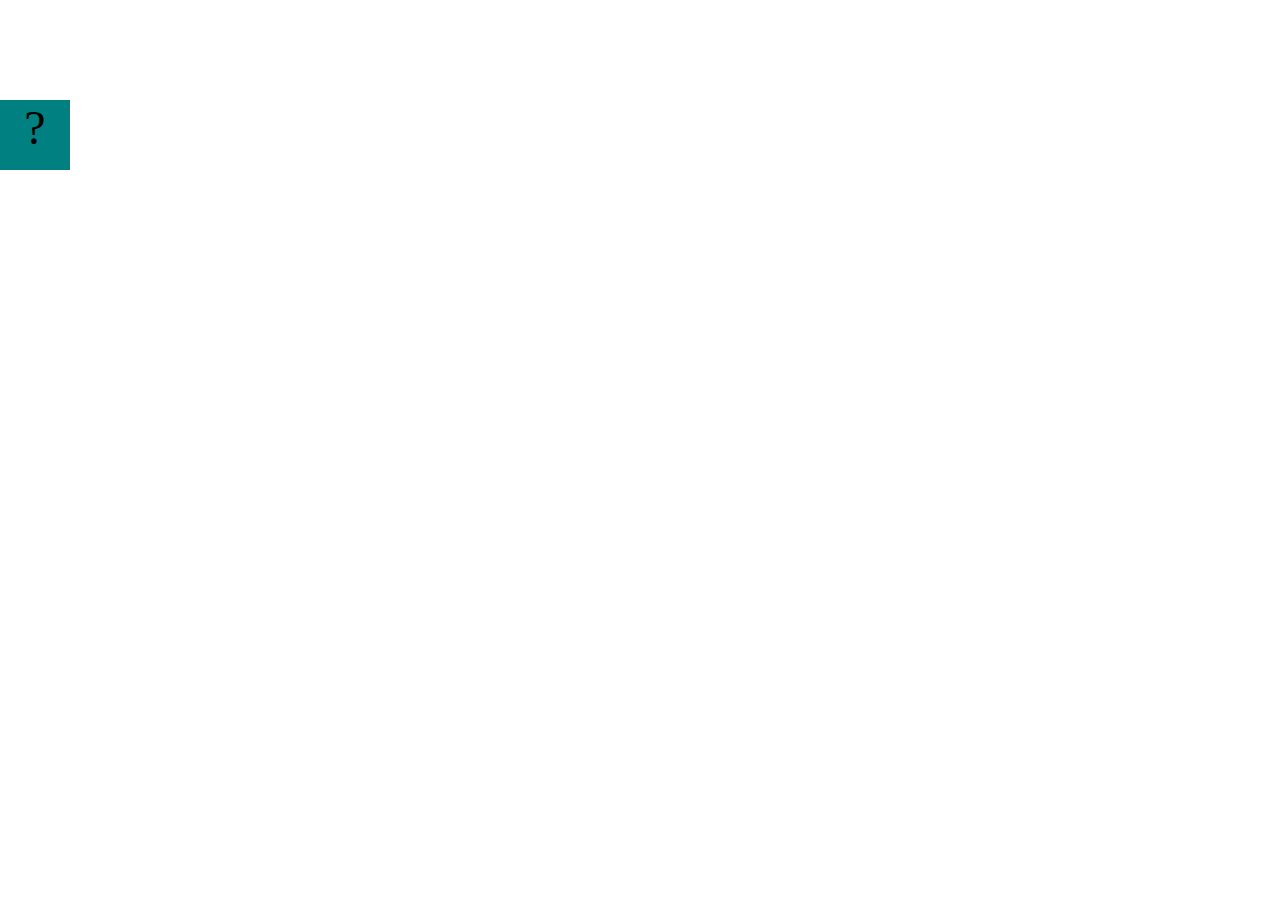
==== projects/bouncing-box/index.html @ cb19df04 "Initial commit" ====
<!DOCTYPE html>
<html>
<head>
	<meta charset="utf-8">
	<title>Bouncing Box</title>
	<script src="jquery.min.js"></script>
	<style>
		.box {
			width: 70px;
			height: 70px;
			background-color: teal;
			font-size: 300%;
			text-align: center;
			user-select: none;
			display: block;
			position: absolute;
			top: 100px;
			left: 0px;  /* <--- Change me! */
		}
		.board{
			height: 100vh;
		}
	</style>
	<!-- 	<script src="//cdnjs.cloudflare.com/ajax/libs/jquery/2.1.1/jquery.min.js"></script> -->

</head>
<body class="board">
	<!-- HTML for the box -->
	<div class="box">?</div>

	<script>
		(function(){
			'use strict'
			/* global jQuery */

			//////////////////////////////////////////////////////////////////
			/////////////////// SETUP DO NOT DELETE //////////////////////////
			//////////////////////////////////////////////////////////////////
			
			var box = jQuery('.box');	// reference to the HTML .box element
			var board = jQuery('.board');	// reference to the HTML .board element
			var boardWidth = board.width();	// the maximum X-Coordinate of the screen

			// Every 50 milliseconds, call the update Function (see below)
			setInterval(update, 50);
			
			// Every time the box is clicked, call the handleBoxClick Function (see below)
			box.on('click', handleBoxClick);

			// moves the Box to a new position on the screen along the X-Axis
			function moveBoxTo(newPositionX) {
				box.css("left", newPositionX);
			}

			// changes the text displayed on the Box
			function changeBoxText(newText) {
				box.text(newText);
			}

			//////////////////////////////////////////////////////////////////
			/////////////////// YOUR CODE BELOW HERE /////////////////////////
			//////////////////////////////////////////////////////////////////
			
			// TODO 2 - Variable declarations 
			

			
			/* 
			This Function will be called 20 times/second. Each time it is called,
			it should move the Box to a new location. If the box drifts off the screen
			turn it around! 
			*/
			function update() {
				

			};

			/* 
			This Function will be called each time the box is clicked. Each time it is called,
			it should increase the points total, increase the speed, and move the box to
			the left side of the screen.
			*/
			function handleBoxClick() {
				


			};
		})();
	</script>
</body>
</html>
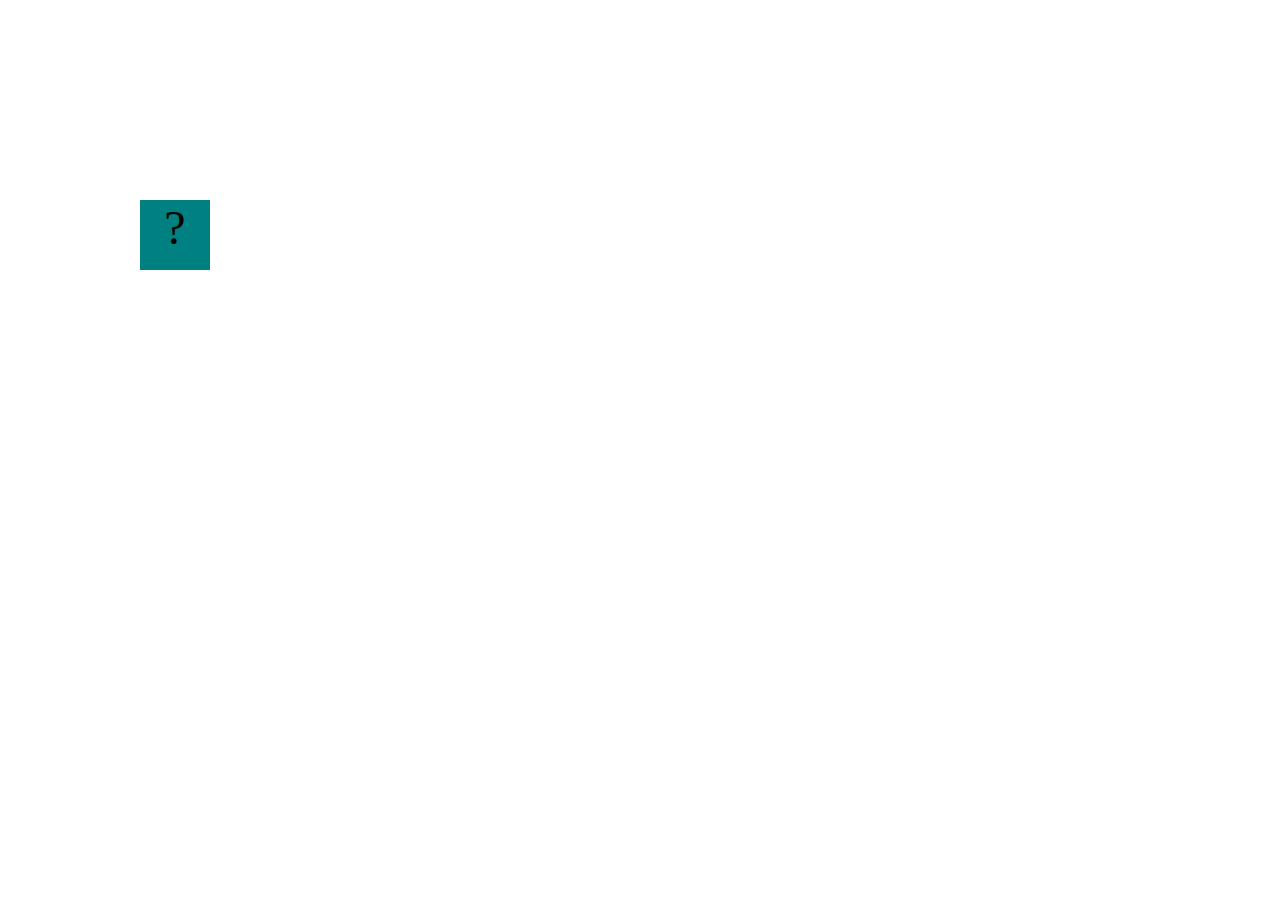
==== commit 1125b158: "add bouncing box" ====
--- a/projects/bouncing-box/index.html
+++ b/projects/bouncing-box/index.html
@@ -1,5 +1,6 @@
 <!DOCTYPE html>
 <html>
+
 <head>
 	<meta charset="utf-8">
 	<title>Bouncing Box</title>
@@ -14,36 +15,39 @@
 			user-select: none;
 			display: block;
 			position: absolute;
-			top: 100px;
-			left: 0px;  /* <--- Change me! */
+			top: 200px;
+			left: 400px;
+			/* <--- Change me! */
 		}
-		.board{
+
+		.board {
 			height: 100vh;
 		}
 	</style>
 	<!-- 	<script src="//cdnjs.cloudflare.com/ajax/libs/jquery/2.1.1/jquery.min.js"></script> -->
 
 </head>
+
 <body class="board">
 	<!-- HTML for the box -->
 	<div class="box">?</div>
 
 	<script>
-		(function(){
+		(function () {
 			'use strict'
 			/* global jQuery */
 
 			//////////////////////////////////////////////////////////////////
 			/////////////////// SETUP DO NOT DELETE //////////////////////////
 			//////////////////////////////////////////////////////////////////
-			
+
 			var box = jQuery('.box');	// reference to the HTML .box element
 			var board = jQuery('.board');	// reference to the HTML .board element
 			var boardWidth = board.width();	// the maximum X-Coordinate of the screen
 
 			// Every 50 milliseconds, call the update Function (see below)
 			setInterval(update, 50);
-			
+
 			// Every time the box is clicked, call the handleBoxClick Function (see below)
 			box.on('click', handleBoxClick);
 
@@ -60,19 +64,29 @@
 			//////////////////////////////////////////////////////////////////
 			/////////////////// YOUR CODE BELOW HERE /////////////////////////
 			//////////////////////////////////////////////////////////////////
-			
+
 			// TODO 2 - Variable declarations 
-			
+			var positionX = 10
+			var points = 2;
+			var speed = 10
 
-			
+
+
 			/* 
 			This Function will be called 20 times/second. Each time it is called,
 			it should move the Box to a new location. If the box drifts off the screen
 			turn it around! 
 			*/
 			function update() {
+				positionX = positionX + speed
+				moveBoxTo(positionX);
+				if (positionX > boardWidth) {
+					speed = -speed;
+				}
+				if (positionX < 0) {
+					speed = speed * -1
+				}
 				
-
 			};
 
 			/* 
@@ -81,11 +95,19 @@
 			the left side of the screen.
 			*/
 			function handleBoxClick() {
+				positionX = 0;
+				changeBoxText(points)
+				points = points + 1;
+				if (speed > 0){
+					speed = speed + 5;
+				}
+				if (speed < 0){
+					speed = speed -3;
+				}
 				
-
-
 			};
 		})();
 	</script>
 </body>
-</html>
+
+</html>